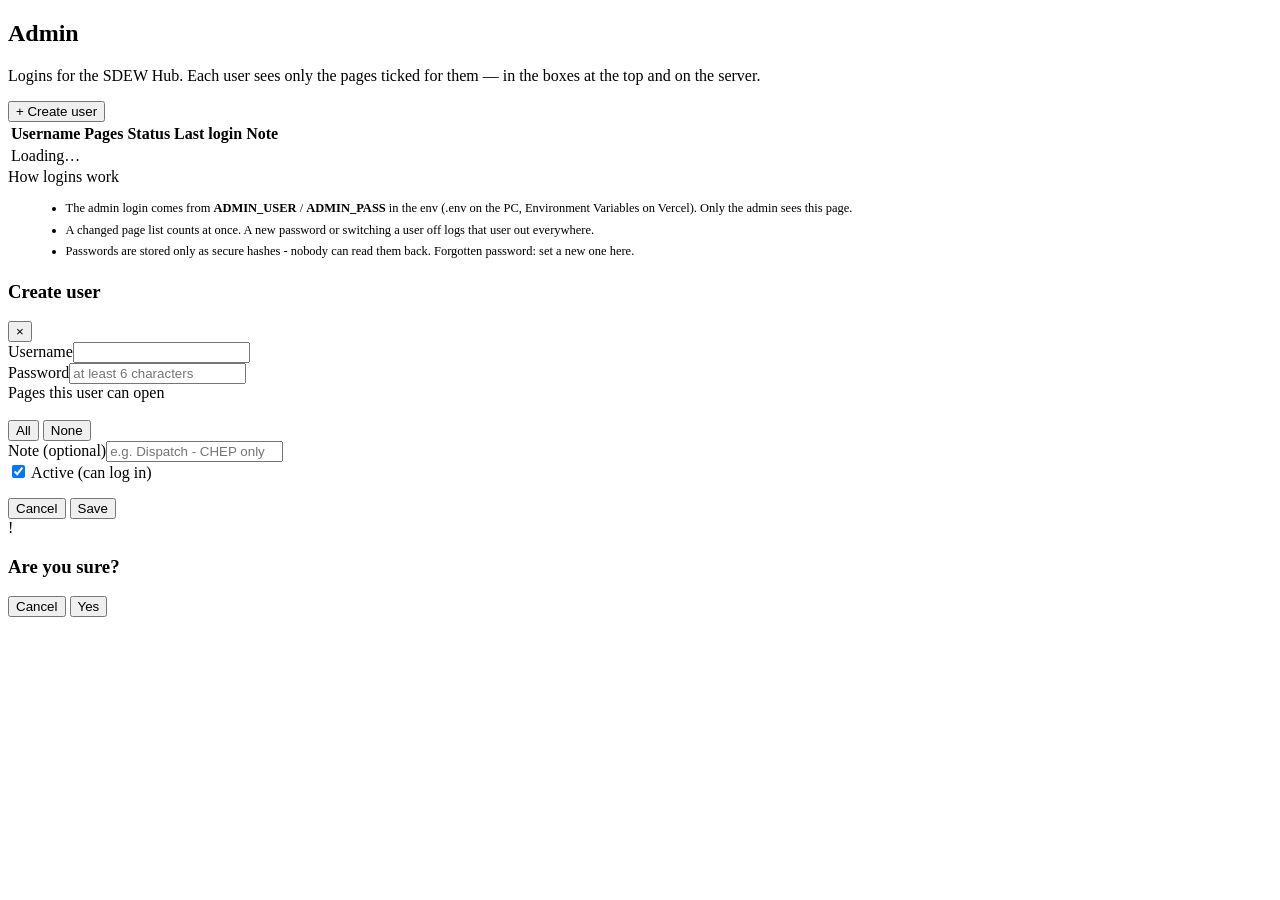
==== frontend/admin/index.html @ 28ce2b97 "feat: implement SDEW Hub backend services and frontend pages for PC jobs, monthly reports, and porta" ====
<!DOCTYPE html>
<html lang="en">

<head>
    <meta charset="UTF-8">
    <meta name="viewport" content="width=device-width, initial-scale=1.0">
    <title>Sri Durga Engg Works — SDEW Hub · Admin</title>
    <link rel="icon" href="/assets/favicon.svg?v=fd66ffa491">
    <link rel="preconnect" href="https://fonts.googleapis.com">
    <link rel="preconnect" href="https://fonts.gstatic.com" crossorigin>
    <link href="https://fonts.googleapis.com/css2?family=Inter:wght@400;500;600;700&display=swap" rel="stylesheet">
    <link rel="stylesheet" href="/grin/css/01-base.css">
    <link rel="stylesheet" href="/grin/css/03-tables.css">
    <link rel="stylesheet" href="/grin/css/05-ratecard.css">
    <link rel="stylesheet" href="/grin/css/06-modals.css">
    <link rel="stylesheet" href="/grin/css/20-supp.css">
    <link rel="stylesheet" href="/css/hub.css?v=0fd2314c29">
    <script src="/js/hubbar.js?v=44b57d46c9"></script>
    <style>
        .acc-grid { display: grid; grid-template-columns: repeat(auto-fill, minmax(190px, 1fr)); gap: 0.4rem 1rem; margin: 0.3rem 0 0.8rem; }
        .acc-grid label { display: flex; align-items: center; gap: 0.45rem; font-size: 0.84rem; cursor: pointer; }
        .acc-tags { display: flex; flex-wrap: wrap; gap: 0.3rem; }
        .acc-tag { font-size: 0.7rem; font-weight: 600; padding: 0.1rem 0.45rem; border-radius: 4px; background: var(--accent-soft); color: var(--accent); }
        .users-table td { vertical-align: middle; }
        .users-table tr.off td { opacity: 0.5; }
        .row-btns { display: flex; gap: 0.35rem; justify-content: flex-end; flex-wrap: wrap; }
        .note-hint { font-size: 0.78rem; color: var(--muted); }
    </style>
</head>

<body>
    <div class="app-container">
        <section class="view-section active" id="admin-view">
            <div class="section-header">
                <div>
                    <h2>Admin</h2>
                    <p class="section-desc">Logins for the SDEW Hub. Each user sees only the pages ticked for them — in the boxes at the top and on the server.</p>
                </div>
                <button class="btn btn-primary" onclick="openUser()">+ Create user</button>
            </div>

            <div class="card">
                <div class="table-wrapper">
                    <table class="data-table users-table">
                        <thead><tr><th>Username</th><th>Pages</th><th>Status</th><th>Last login</th><th>Note</th><th></th></tr></thead>
                        <tbody id="users-tbody"><tr><td colspan="6" class="muted-cell">Loading…</td></tr></tbody>
                    </table>
                </div>
            </div>

            <div class="card">
                <div class="card-title">How logins work</div>
                <p class="note-hint" id="admin-info"></p>
                <ul class="note-hint" style="margin:0.4rem 0 0 1.1rem;line-height:1.7">
                    <li>The admin login comes from <b>ADMIN_USER</b> / <b>ADMIN_PASS</b> in the env (.env on the PC, Environment Variables on Vercel). Only the admin sees this page.</li>
                    <li>A changed page list counts at once. A new password or switching a user off logs that user out everywhere.</li>
                    <li>Passwords are stored only as secure hashes - nobody can read them back. Forgotten password: set a new one here.</li>
                </ul>
            </div>
        </section>
    </div>

    <div class="modal-backdrop" id="user-modal" onclick="if (event.target === this) closeModal('user-modal')">
        <div class="modal-card">
            <div class="modal-header">
                <h3 id="user-title">Create user</h3>
                <button class="close-btn" onclick="closeModal('user-modal')">&times;</button>
            </div>
            <form id="user-form" autocomplete="off" onsubmit="saveUser(event)">
                <div class="form-grid-2">
                    <div class="form-group"><label>Username</label><input type="text" id="u-name" autocomplete="off" autocapitalize="off" spellcheck="false"></div>
                    <div class="form-group"><label id="u-pass-label">Password</label><input type="password" id="u-pass" autocomplete="new-password" placeholder="at least 6 characters"></div>
                </div>
                <div class="form-group">
                    <label>Pages this user can open</label>
                    <div class="acc-grid" id="u-access"></div>
                    <div class="btn-row"><button type="button" class="btn btn-outline btn-sm" onclick="tickAll(true)">All</button>
                        <button type="button" class="btn btn-outline btn-sm" onclick="tickAll(false)">None</button></div>
                </div>
                <div class="form-group"><label>Note (optional)</label><input type="text" id="u-note" placeholder="e.g. Dispatch - CHEP only"></div>
                <label class="check" id="u-active-row"><input type="checkbox" id="u-active" checked> Active (can log in)</label>
                <div class="modal-actions" style="margin-top:1rem">
                    <button type="button" class="btn btn-outline" onclick="closeModal('user-modal')">Cancel</button>
                    <button type="submit" class="btn btn-primary" id="u-save">Save</button>
                </div>
            </form>
        </div>
    </div>

    <div class="modal-backdrop" id="confirm-modal">
        <div class="modal-card confirm-modal-card">
            <div class="confirm-modal-icon">!</div>
            <h3 id="confirm-title">Are you sure?</h3>
            <p id="confirm-text"></p>
            <div class="confirm-modal-actions">
                <button class="btn btn-outline" onclick="closeConfirm(false)">Cancel</button>
                <button class="btn btn-danger" onclick="closeConfirm(true)">Yes</button>
            </div>
        </div>
    </div>
    <div id="toast-container"></div>

    <script src="/grin/js/core/utils.js"></script>
    <script src="js/admin.js?v=f1744bb759"></script>
</body>

</html>
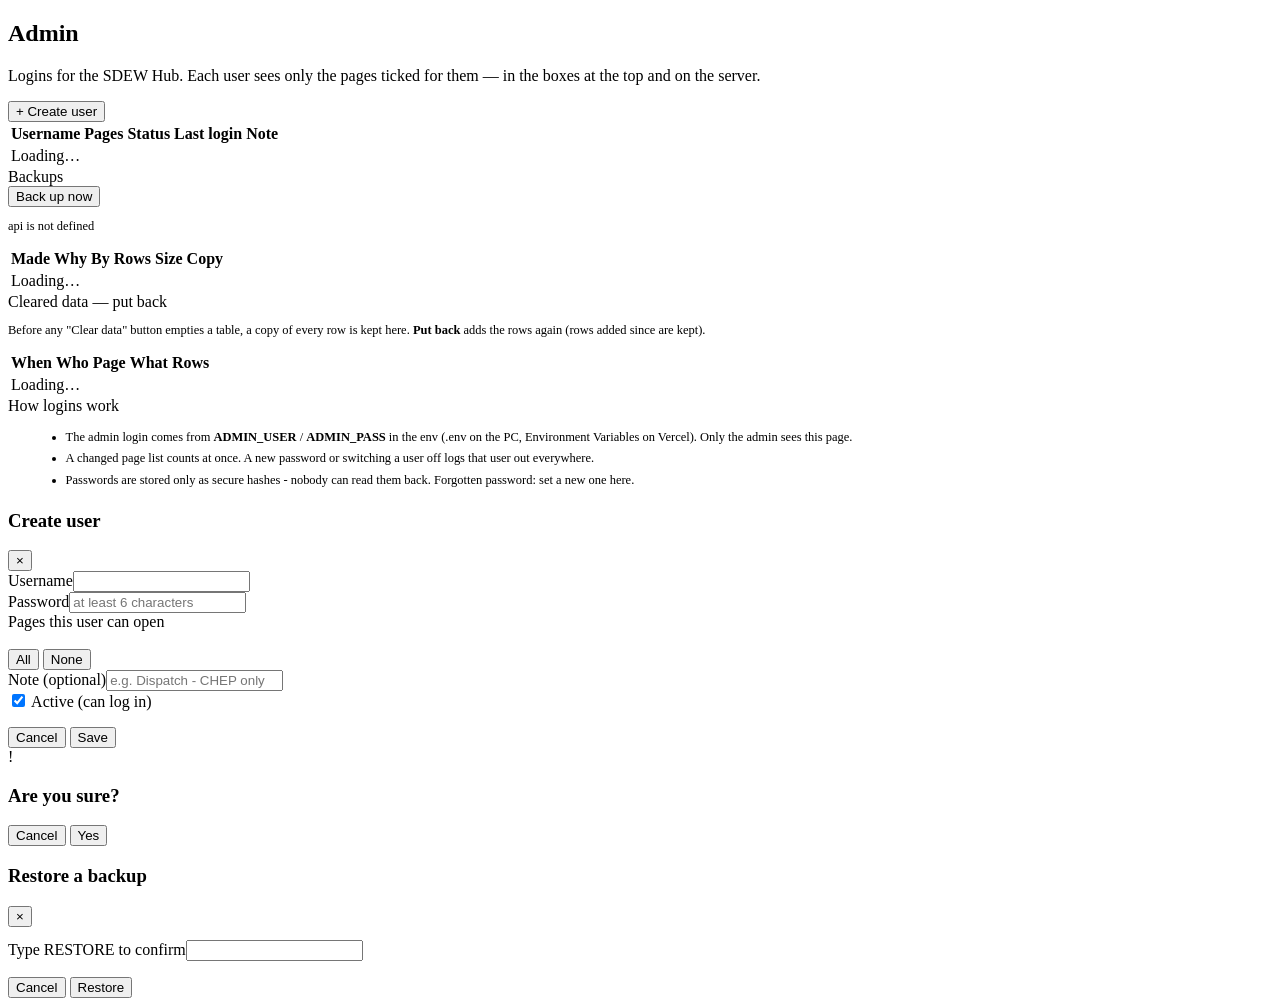
==== commit ba5633f6: "test" ====
--- a/frontend/admin/index.html
+++ b/frontend/admin/index.html
@@ -46,6 +46,31 @@
                         <tbody id="users-tbody"><tr><td colspan="6" class="muted-cell">Loading…</td></tr></tbody>
                     </table>
                 </div>
+            </div>
+
+            <div class="card" id="locked-card" style="display:none">
+                <div class="card-title">Locked logins</div>
+                <p class="note-hint">5 wrong passwords in a row lock that login for 15 minutes. Unlock it here if it was the real person.</p>
+                <div class="table-wrapper"><table class="data-table"><thead><tr><th>Username</th><th>Locked until</th><th>Wrong passwords</th><th></th></tr></thead>
+                    <tbody id="locked-tbody"></tbody></table></div>
+            </div>
+
+            <div class="card">
+                <div class="card-header-flex">
+                    <div class="card-title">Backups</div>
+                    <button class="btn btn-primary btn-sm" id="btn-backup" onclick="backupNow()">Back up now</button>
+                </div>
+                <p class="note-hint" id="backup-info">Loading…</p>
+                <pre class="log-box" id="backup-log" style="display:none;max-height:180px;overflow:auto;font-size:0.75rem"></pre>
+                <div class="table-wrapper"><table class="data-table"><thead><tr><th>Made</th><th>Why</th><th>By</th><th class="num">Rows</th><th class="num">Size</th><th>Copy</th><th></th></tr></thead>
+                    <tbody id="backups-tbody"><tr><td colspan="7" class="muted-cell">Loading…</td></tr></tbody></table></div>
+            </div>
+
+            <div class="card">
+                <div class="card-title">Cleared data — put back</div>
+                <p class="note-hint">Before any "Clear data" button empties a table, a copy of every row is kept here. <b>Put back</b> adds the rows again (rows added since are kept).</p>
+                <div class="table-wrapper"><table class="data-table"><thead><tr><th>When</th><th>Who</th><th>Page</th><th>What</th><th class="num">Rows</th><th></th></tr></thead>
+                    <tbody id="wipes-tbody"><tr><td colspan="6" class="muted-cell">Loading…</td></tr></tbody></table></div>
             </div>
 
             <div class="card">
@@ -98,6 +123,17 @@
             </div>
         </div>
     </div>
+    <div class="modal-backdrop" id="restore-modal" onclick="if (event.target === this) closeModal('restore-modal')">
+        <div class="modal-card">
+            <div class="modal-header"><h3>Restore a backup</h3><button class="close-btn" onclick="closeModal('restore-modal')">&times;</button></div>
+            <p class="note-hint" id="restore-text"></p>
+            <div class="form-group" style="margin-top:.8rem"><label>Type RESTORE to confirm</label><input type="text" id="restore-confirm" autocomplete="off"></div>
+            <div class="modal-actions" style="margin-top:1rem">
+                <button class="btn btn-outline" onclick="closeModal('restore-modal')">Cancel</button>
+                <button class="btn btn-danger" id="restore-go" onclick="doRestore()">Restore</button>
+            </div>
+        </div>
+    </div>
     <div id="toast-container"></div>
 
     <script src="/grin/js/core/utils.js"></script>
